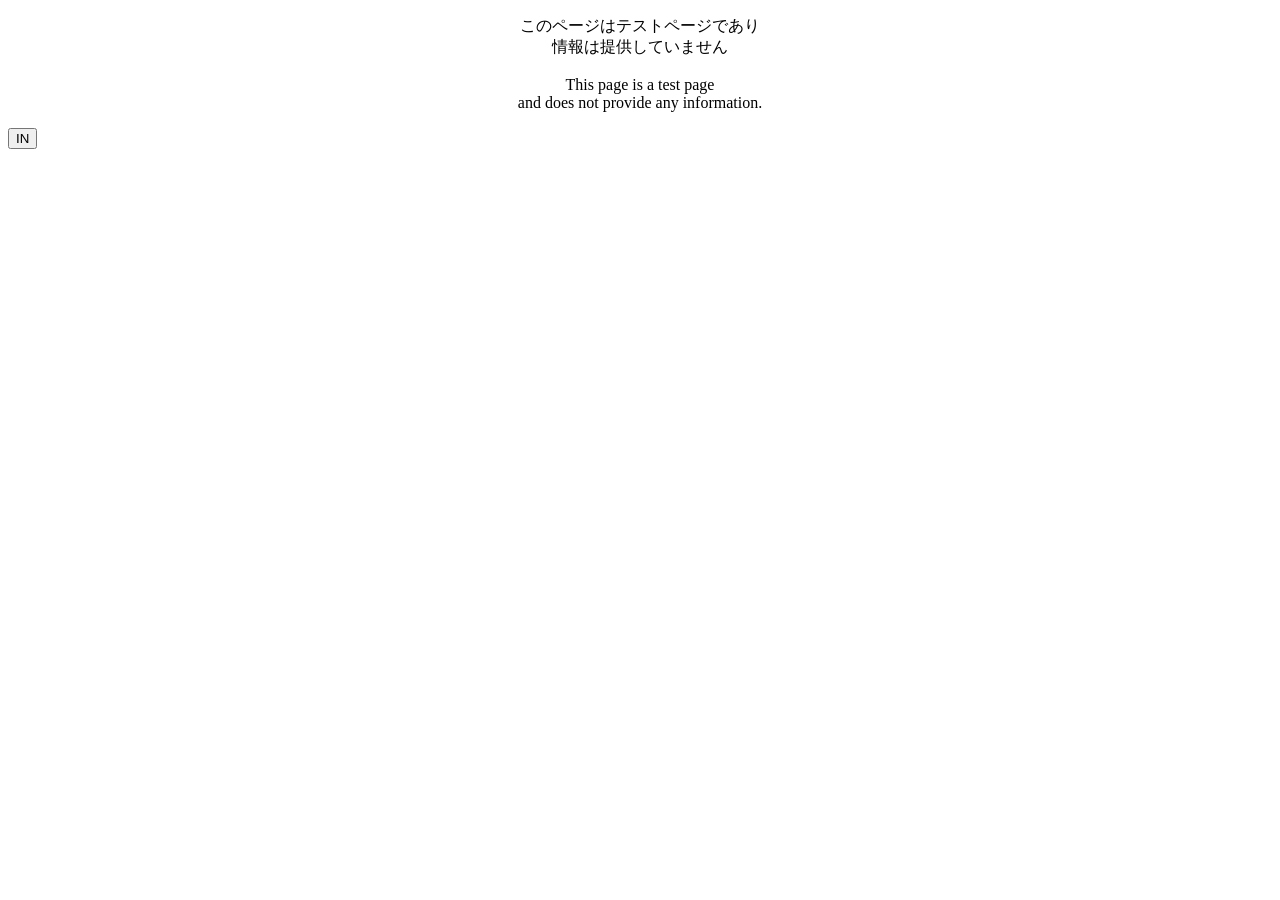
==== index.html @ 5dd29cb6 "htmlファイル 追加" ====
<!DOCTYPE html>
<html lang="ja">

 <head>
    <meta charset="utf-8">
    <meta name="viewport" content="width=device-width, initial-scale=1.0">
    <title>テストページ</title>

    <meta name="description" content="テストページ"> <!-- ページの説明 -->
    <meta name="format-detection" content="telephone=no">

    <link rel="stylesheet" href="CSS_JS/test.css">
    <link rel="stylesheet" href="CSS_JS/button.css">
 </head>

<body>

 <div id="container_index">

        <div id="index_1" style="text-align: center;"> 
            <p>このページはテストページであり <br>情報は提供していません<br>
            <br>This page is a test page <br>and does not provide any information.</p>
        </div>
        <div id="index_2">
        <button class="button-05" onclick="location.href='https://1pondemo2njin3.github.io/test/test.html';">
        <span>IN</span></button>
        </div> 
 
 </div>
 
</body>
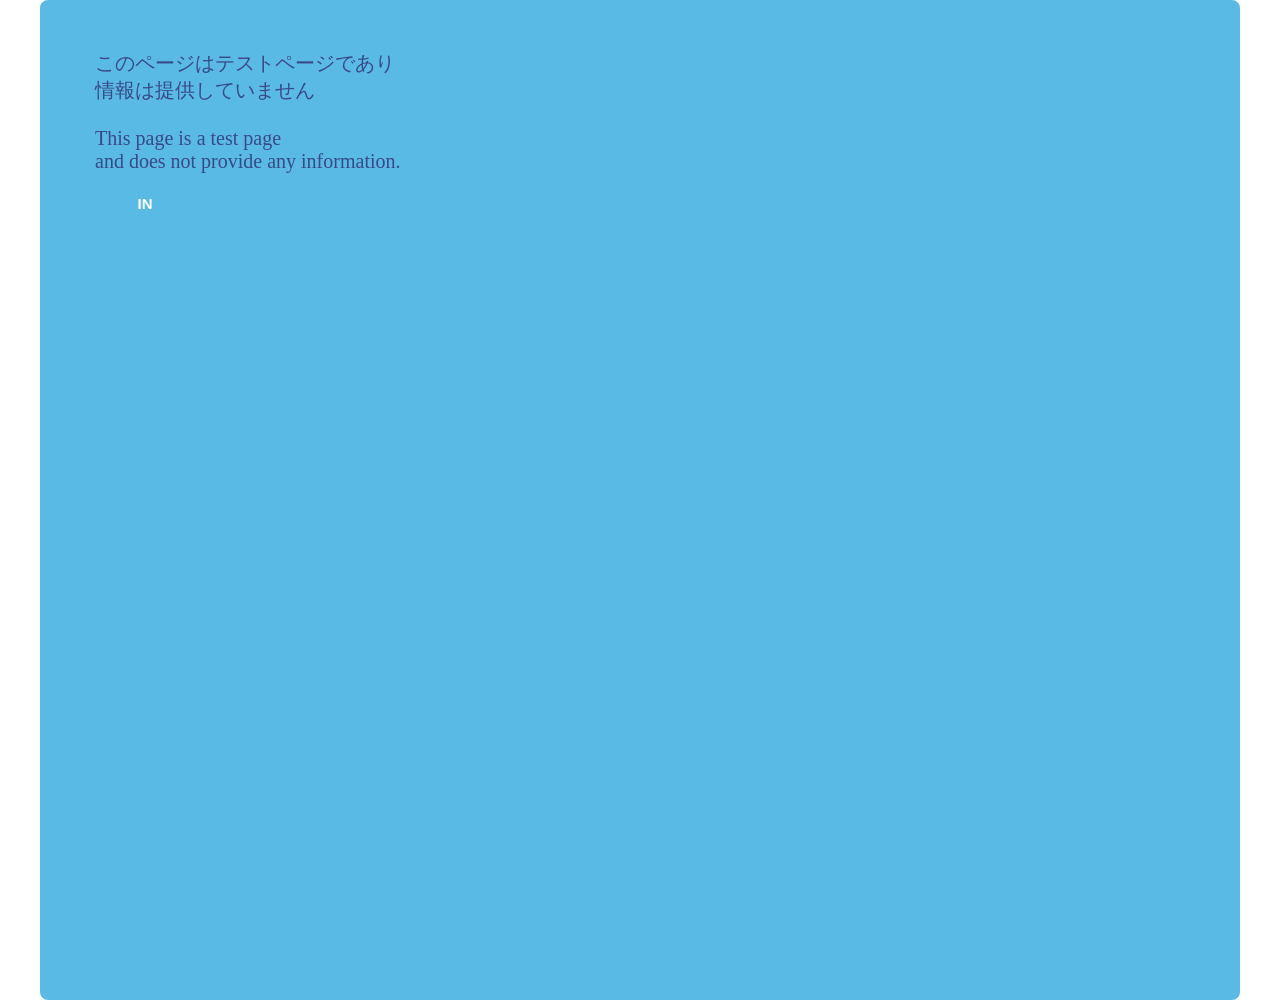
==== commit c23e2e87: "更新" ====
--- a/index.html
+++ b/index.html
@@ -15,17 +15,18 @@
 
 <body>
 
- <div id="container_index">
+    <div id="container_index">
 
-        <div id="index_1" style="text-align: center;"> 
+        <div id="index_p"> 
             <p>このページはテストページであり <br>情報は提供していません<br>
             <br>This page is a test page <br>and does not provide any information.</p>
         </div>
-        <div id="index_2">
+        <div id="index_button">
         <button class="button-05" onclick="location.href='https://1pondemo2njin3.github.io/test/test.html';">
         <span>IN</span></button>
         </div> 
  
- </div>
+    </div>
  
-</body>+</body>
+</html>
--- a/CSS_JS/test.css
+++ b/CSS_JS/test.css
@@ -0,0 +1,242 @@
+
+@charset "UTF-8";
+
+/* 画面幅が ~px以下のとき 指定カラムを非表示 */
+@media (max-width: 1150px) {#topic {display: none;}}
+
+/* 画面幅に応じての設定*/
+@media screen and (max-width: 975px) {
+  body{width: 760px;} #floatingBanner{width: 760px;}
+  .content_item_0 img {width: 300px;}}
+
+@media screen and (min-width: 975px) {
+  body{width: 975px;} #floatingBanner{width: 975px;}}
+
+@media screen and (min-width: 1150px) {
+  body{width: 1200px;} #floatingBanner{width: 1200px;}}
+
+
+
+html {height:100%;}
+body {margin: 0 auto; height:100%;} /* 余白を無くす */
+
+img {
+    margin: 5px; /* 外枠 */ padding: 0px; /* 内枠 */ 
+    border-radius: 10px; /* 角の丸み*/}
+
+h1 {margin: 0;} /*余白を無くす*/
+h2 {margin: 0px 5px;}
+
+a {text-decoration: none;} /* リンクの下線 */
+a:link    { color: #00B5BE;}   /* 通常のリンク */
+a:visited { color: #75358C;} /* 訪問済み */
+a:hover   { color: #b03d81;}    /* マウスオーバー */
+a:active  { color: ;}  /* クリック中 */
+
+p {margin: 0px 5px; font-size: 20px; color: #384A86;}
+
+
+
+#header {
+  display: flex; /* 横配列 */  
+  width: auto; height: 60px;
+  margin: 0 auto; /* 中央表示 */
+  border-radius: 0 0 10px 10px;
+  justify-content: ; /* 要素間スペース 均等配置 両端 詰め */
+
+  background-color: #5abae6;
+  }
+
+.floating-banner {
+  display: flex; /* 横配列 */
+  width: auto; height: 60px; /* ここの widthは %で指定*/
+  min-width: 760px; /* main+navの最小幅 */
+  max-width: 1200px;
+  border-radius: 0 0 10px 10px;  
+  justify-content: space-between;
+  pointer-events: none;  
+  background: #5abae6;
+  color: #fff;
+  position: fixed; /*画面上に固定*/
+  top: 0px;
+  opacity: 0; /* 初期状態を非表示(透明度) */
+  transform: translateY(-100%);
+  transition: opacity 0.4s ease, transform 0.4s ease, bottom 0.3s ease;
+  z-index: 10;
+  }
+
+.floating-banner.is-visible {
+  pointer-events: auto;
+  opacity: 1;  
+  transform: translateY(0);
+  }
+
+/*閉じる表示*/
+.floating-banner__close {
+  height: 20px; width: auto;
+  padding: 5px; margin: 25px 5px;
+  border-radius: 5px;
+  background-color: #8fcae6;
+  font-size: 12px;
+  cursor: pointer;
+  opacity: 1;
+  }
+
+.floating-banner__close:hover {opacity: 1;}
+.floating-banner_nav {display: flex;}
+
+
+.nav{margin-left: auto;}
+.nav a{color: #fff;}
+.nav ul {
+  display: flex;
+  padding: 0;
+  border-radius: 10px;
+  background-color: #8fcae6;
+  list-style-type: none;
+  text-align: center;  
+  }
+
+.nav li {
+  flex: 1; /* 各フレックスアイテムを等幅 */ 
+  width: 80px; height: auto; 
+  padding: 5px; margin: 5px;
+  border-radius: 5px;
+  background-color: #5abae6;
+  }
+
+
+
+
+footer {
+  height: auto;
+  margin: 15px 0 0 0; padding: 0;
+  border-radius: 10px 10px 0 0;
+  justify-content: space-between;
+  text-align:center; color: #fff;
+  background-color: #5abae6;
+  }
+
+
+
+#container_index {
+  width: auto; height:100%;
+  margin: 0 auto; /* 中央表示 */
+  padding: 50px;
+  border-radius: 8px;
+  background-color: #5ABAE6;
+  }
+
+#index_1 {
+  width: 500px;
+  margin: 0 auto; /* 中央表示 */
+  padding: 50px;
+  border-radius: 10px;
+  background-color: #d5f7ff;}
+
+#index_2 {
+  width: 110px;
+  margin: 200px auto; /* 中央表示 */
+  border-radius: 5px 30px 30px 5px;
+  background-color: #d5f7ff}
+
+#container_all {
+  width: auto;
+  min-width: 760px; /* main+navの最小幅 */
+  max-width: 1200px;
+  margin: 0 auto; /* 中央表示 */
+  background-color: #ece7e7;
+  color: #494541;
+  }
+
+#container_main {
+  display: flex;
+  width: auto;
+  min-width: ; /* main+navの最小幅 */
+  max-width: ;
+  margin: 0 auto; 
+  justify-content: flex-start;
+  }
+
+#container_center {display: flex;}
+
+#top {
+  width: 720px;
+  height: 200px;
+  margin: 5px auto;
+  border-radius: 10px;
+  background-color: #d5f7ff;
+  }
+  
+
+
+#sub_menu {
+  width: 110px;
+  margin: 5px 0px; padding: 0;
+  border-radius: 0 10px 10px 0;
+  background-color: #d5f7ff;
+  order: 1; /* 表示順番 */
+  }
+
+
+
+main {
+  display: flex;
+  flex-wrap: wrap; /* 画面が狭い場合は折り返して表示 */
+  width: auto;
+  min-width: 640px;
+  max-width: 860px;
+  padding: 5px;
+  gap: 5px; /* 間の幅 */
+  border-radius: 10px; /* 角丸 */
+  order: 2;
+  }
+
+/* 仕切り用*/
+.content_item_sub {
+  width: 860px; height: 0px;
+  margin: 0; padding: 0;
+  border-radius: 10px;
+  }
+
+.content_item_1 {
+  width: 210px; height: auto;
+  margin: 0; padding: 0;
+  border-radius: 10px 10px 30px 10px;
+  box-shadow: 10px 10px 10px #49454133; /* 影 */
+  background-color: #a8eed7;
+  font-size: 15px; color: #00B5BE;
+  }
+
+.content_item_2 {
+  width: 410px;
+  margin: 0; padding: 0px 7px;
+  border-radius: 10px 10px 30px 10px;
+  box-shadow: 10px 10px 10px #49454133; /* 影 */
+  background-color: #d2e9e1;
+  }
+
+.content_item_3 {
+  width: 610px;
+  margin: 0; padding: 0px 14px;
+  border-radius: 10px 10px 30px 10px;
+  box-shadow: 10px 10px 10px #49454133; /* 影 */
+  background-color: #8dd4bd;
+  }
+
+
+#topic {
+  width: 215px; min-width: 215px; /* 最小値 */
+  margin: 5px 0;  padding: 5px;
+  border-radius: 10px 0 0 10px;
+  background-color: #d5f7ff;
+  order: 3;
+  }
+
+.topic_item {
+  width: auto; height: auto;
+  margin: 0; padding: 0;
+  border-radius: 10px;
+  }
+
+
--- a/CSS_JS/button.css
+++ b/CSS_JS/button.css
@@ -0,0 +1,326 @@
+
+.セレクタ /* .button .image .cardなど */ {transition: transform 0.3s ease;}
+/* transition(動作設定): transform(変化) 時間(秒数) イメージ */
+
+.セレクタ:hover {transform: scale(1.1);} /* :hover(カーソルが乗った時)  scale(拡大) */
+.セレクタ:hover {transform: translateY(-5px);} /* translate(X横 Y縦 移動) */
+.セレクタ:hover {opacity: 0.7;} /* opacity(フェード) */
+
+/* 色の変化 */
+.セレクタ /* .buttonなど */ {background-color: #eee; color: #333;
+          transition: background-color 0.3s ease, color 0.3s ease;}
+.セレクタ /* .buttonなど */ :hover {background-color: #333; color: #fff;}
+
+/* 影の追加で立体感 */
+.セレクタ {transition: box-shadow 0.3s ease;}
+.セレクタ:hover {box-shadow: 0 10px 20px rgba(0, 0, 0, 0.2);}
+
+/* 下線スライド */
+.セレクタ /* .linkなど */ {
+    position: relative;
+    display: inline-block;
+    text-decoration: none;}
+.セレクタ /* .linkなど */ ::after {
+    content: '';
+    position: absolute;
+    left: 0; bottom: -2px;
+    width: 100%; height: 2px;
+    background: #333;
+    transform: scaleX(0);
+    transform-origin: left;
+    transition: transform 0.3s ease;}
+.セレクタ /* linkなど */ :hover::after {transform: scaleX(1);}
+
+/* inline要素(<a> <span>など)には transform(scale)が効かない */
+
+
+
+/* サンプル用の色 */
+.color_F8DB55 {background-color: #F8DB55}
+.color_F57D38 {background-color: #F57D38}
+.color_EA504A {background-color: #EA504A}
+.color_FA7395 {background-color: #FA7395}
+.color_EE6DCB {background-color: #EE6DCB}
+.color_B03D81 {background-color: #B03D81}
+.color_75358C {background-color: #75358C}
+
+.color_384A86 {background-color: #384A86}
+.color_3376D2 {background-color: #3376D2}
+.color_69A9E9 {background-color: #69A9E9}
+.color_5ABAE6 {background-color: #5ABAE6}
+.color_00B5BE {background-color: #00B5BE}
+.color_64C3C1 {background-color: #64C3C1}
+.color_4BD18C {background-color: #4BD18C}
+.color_1C7763 {background-color: #1C7763}
+
+.color_ECE7E7 {background-color: #ECE7E7}
+.color_494541 {background-color: #494541}
+.color_AF7E51 {background-color: #AF7E51}
+
+
+
+.color-btn {
+    position: relative;
+    display: inline-block;
+    width: 100px; height: 100px;
+    margin: 2px; padding: 0;
+    border: none; border-radius: 50px;
+    font-size: 20px; font-weight: 700; color: #fff;
+    line-height: 0; letter-spacing: .01em;
+    cursor: pointer;
+    overflow: hidden;
+    }
+
+.button-01 {
+    position: relative;
+    display: inline-block;
+    width: 100px; height: 50px;
+    margin: 5px; padding: 0;
+    border: none; border-radius: 5px;
+    background: #5abae6;
+    font-size: 15px; font-weight: 700; color: #fff;
+    line-height: 1; letter-spacing: .01em;
+    cursor: pointer;
+    overflow: hidden;
+    transition: color .25s ease;
+    }
+
+.button-01 > span { position: relative; z-index: 1; }
+  
+/* 左→右 スライドインする面 */
+.button-01::before {
+    content:"";
+    position:absolute;
+    inset:0;
+    background:#f8db55;
+    transform: translateX(-100%); /* 初期は左の外 */
+    transition: transform .35s ease;
+    }
+  
+.button-01:hover::before,
+.button-01:focus-visible::before {transform: translateX(0); /* 全面に広がる */}
+.button-01:hover,
+.button-01:focus-visible {color:#5abae6; outline:none;}
+
+
+
+.button-02 {
+    position: relative;
+    display: inline-block;
+    width: 100px; height: 50px;
+    margin: 5px; padding: 0;
+    background: #5abae6;
+    border: none; border-radius: 5px 20px;
+    font-size: 15px; font-weight:700; color:#fff;
+    line-height: 1; letter-spacing: .01em; 
+    min-height: 44px; min-inline-size:12ch;
+    cursor:pointer;
+    }
+  
+/* 外周にぴったり重ねる：inset:0 / border-radius:inherit がポイント */
+.button-02::after {
+    content:""; position:absolute; inset:0;
+    border: 4px solid #f8db55; border-radius: inherit;
+    opacity: 0; transform: scale(.96); /* ほんの少し縮めて → 等倍へ */
+    transition: opacity .35s ease, transform .35s ease;
+    pointer-events: none; /* クリックを邪魔しない */
+    }
+  
+.button-02:hover::after,
+.button-02:focus-visible::after {opacity: 1; transform: scale(1);}
+.button-02:focus-visible {outline:none;}
+
+
+
+.button-03 {
+    display: inline-block;
+    width: 100px; height: 50px;
+    margin: 5px; padding: 0;   
+    border: none; border-radius: 100px;     
+    background: #5abae6;
+    font-size: 15px; font-weight: 700; color: #fff;
+    line-height: 1; letter-spacing: 0.01em;
+ 
+    /* アクセシビリティ */
+    min-height: 44px; min-inline-size: 12ch;
+  
+    /* アニメーション */
+    cursor: pointer;
+    transform: scale(1);
+    transition: color .25s ease, background .35s ease, transform .25s ease;
+    }
+  
+.button-03 > span {position: relative; z-index: 1;}
+  
+.button-03:hover,
+.button-03:focus-visible {
+    background: linear-gradient(45deg, #5abae6 0%, #f8db55 100%);
+    color: #fff; /* 反転 */
+    transform: scale(1.06); /* 拡大 */
+    outline: none;
+    }
+
+
+
+.button-05 {
+    position: relative;
+    display: inline-block;
+    width: 100px; height: 50px;
+    margin: 5px; padding: 0; /* 右側を少し広めに(矢印のスペース) */
+    border: 0px solid #f8db55; border-radius: 5px 25px 25px 5px;
+    background: #5abae6;
+    font-size: 15px; font-weight: 700; color:#fff;
+    line-height: 1; letter-spacing: .01em;
+    min-height: 44px; min-inline-size: 12ch;
+    cursor: pointer;
+    transition: background .3s ease, color .3s ease, border-color .3s ease;
+    }
+.button-05 > span {position: relative; z-index: 1;}
+  
+/* 矢印アイコン(→)が右からスライドイン */
+.button-05::after {
+    content: "→";
+    position: absolute;
+    right: 16px; top: 50%; transform: translateY(-50%) translateX(-6px);
+    opacity: 0;
+    transition: transform .25s ease, opacity .25s ease, color .25s ease;
+    color: #f8db55; /* 初期は枠色に合わせて控えめ */
+    }
+  
+.button-05:hover,
+.button-05:focus-visible {
+    background: #f8db55; /* ホバーでターコイズ面に */
+    color: #5abae6; /* 文字は白へ */
+    border-color: #f8db55;
+    outline: none;}
+.button-05:hover::after,
+.button-05:focus-visible::after {
+    transform: translateY(-50%) translateX(0);
+    opacity: 1;
+    color: #5abae6; /* 背景が濃いので矢印も白に */
+    }
+
+
+
+.button-06 {
+    position:relative;
+    display:inline-grid; 
+    place-items:center; /* 2ラベルを重ねる */
+    width: 100px; height: 50px;
+    margin: 5px; padding: 0;
+    border:none; border-radius:5px 5px 20px 20px;
+    background:#5abae6;
+    font-size:15px; font-weight: 700; color:#fff;
+    line-height:2; letter-spacing:.01em; 
+    min-height:44px; min-inline-size:12ch;
+    cursor:pointer; overflow:hidden;
+    transition: background .3s ease, color .25s ease;
+    }
+
+.button-06 > span {grid-area:1/1; transition: transform .3s ease;}
+
+.label-default {transform:translateY(0);}
+.label-hover {transform:translateY(-200%); color:#5abae6;}
+      
+.button-06:hover,
+.button-06:focus-visible {background:#f8db55; color:#5abae6; outline:none;}
+
+.button-06:hover .label-default,
+.button-06:focus-visible .label-default {transform:translateY(200%);}
+      
+.button-06:hover .label-hover,
+.button-06:focus-visible .label-hover {transform:translateY(0);}
+
+
+
+.button-07 {
+    position: inline-block;
+    display: inline-block;
+    padding: 0;
+    border: none;
+    background: transparent;
+    cursor: pointer;
+    }
+
+/* 内側の面をまとめる */
+.button-07 .flip {
+    display:inline-grid; 
+    place-items:center;
+    width: 100px; height: 50px;
+    margin: 5px; padding: 0;
+    min-height:44px; min-inline-size:12ch;
+    font-size:15px; font-weight: 700;
+    line-height:1; letter-spacing:.01em;
+    transform-style:preserve-3d;
+    transition: transform .45s ease;
+    }
+
+/* 表面・裏面 */
+.button-07 .front,
+.button-07 .back {
+    grid-area: 1/1;
+    display: grid; 
+    place-items: center;
+    height: 100%; width: 100%;
+    border-radius: 8px;
+    backface-visibility: hidden;
+    }
+
+.button-07 .front {
+    background:#5abae6; 
+    color:#fff;
+    transform: rotateY(0deg) 
+    }
+
+.button-07 .back {
+    background:#f8db55; 
+    color:#5abae6;
+    transform: rotateY(180deg);
+    }
+
+/* ホバーでくるっと回転（Y軸） */
+.button-07:hover .flip,
+.button-07:focus-visible .flip {transform: rotateY(180deg);}
+.button-07:focus-visible { outline:none; }
+
+
+
+.button-10{
+    position: relative;
+    display: inline-block;
+    width: 100px; height: 50px;
+    margin: 5px; padding: 0;
+    border: none; border-radius: 20px 5px;
+    overflow: hidden;                 
+    background: #f8db55; 
+    font-size: 15px; font-weight: 700; color: #5abae6;
+    line-height: 1; letter-spacing: .01em;
+    min-height: 44px; min-inline-size: 12ch;
+    cursor: pointer;
+    transition: color .25s ease;
+    }
+
+.button-10 > span{ position: relative; z-index: 1; }
+  
+/* ダイヤ型 */
+.button-10::before{
+    content:"";
+    position:absolute; 
+    inset:0;
+    background: #5abae6;
+
+    /* 正真正銘のダイヤ形に切り抜く */
+    clip-path: polygon(50% 0%, 85% 50%, 50% 100%, 15% 50%);
+    transform-origin: center;
+    transform: scale(3.0);
+    transition: transform .85s ease;
+    pointer-events: none;
+    }
+  
+/* ホバーで菱形を中心へ“ズームイン” */
+.button-10:hover::before,
+.button-10:focus-visible::before{transform: scale(0);}
+.button-10:focus-visible{outline: none;}
+
+
+
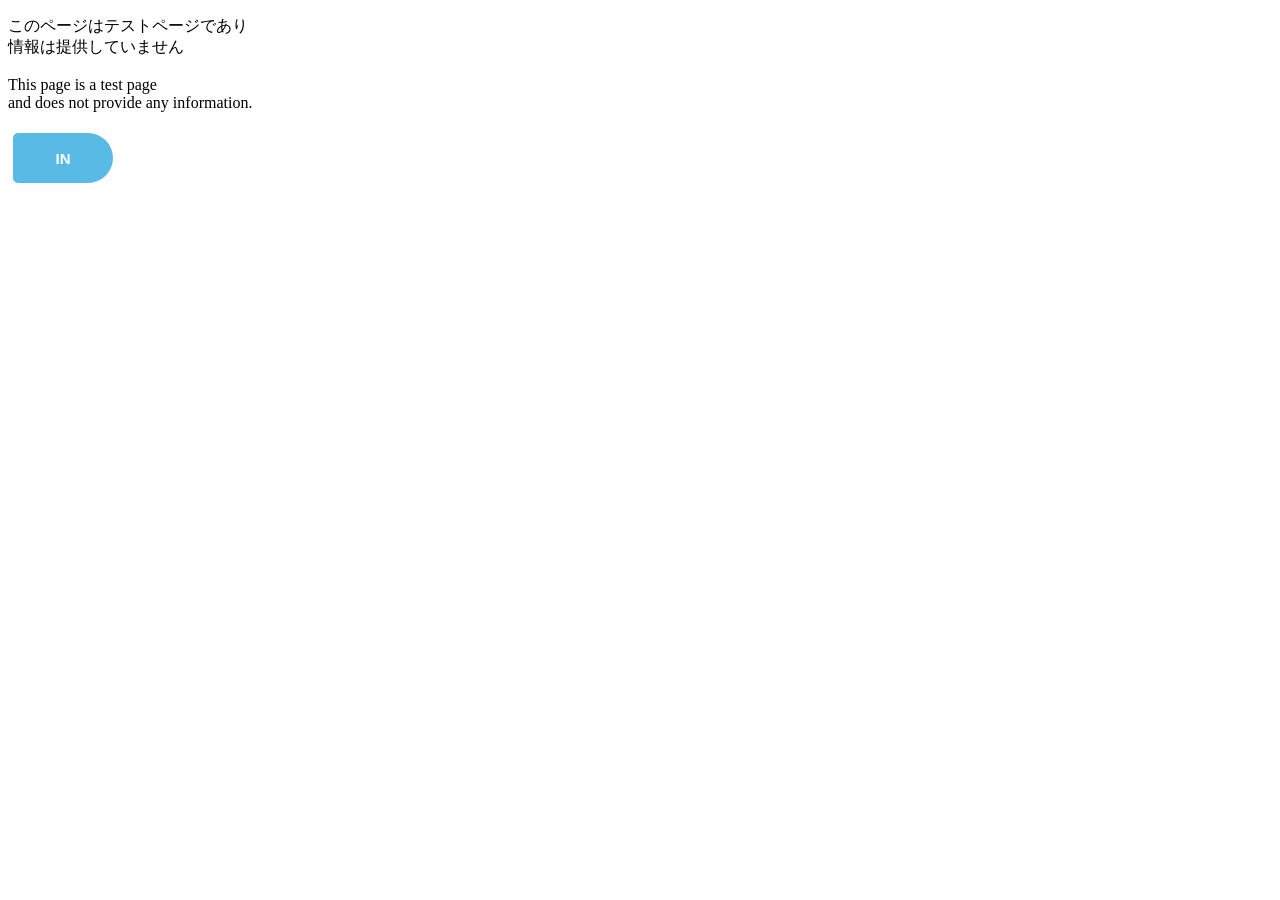
==== commit 9614e886: "Add files via upload" ====
--- a/index.html
+++ b/index.html
@@ -9,7 +9,7 @@
     <meta name="description" content="テストページ"> <!-- ページの説明 -->
     <meta name="format-detection" content="telephone=no">
 
-    <link rel="stylesheet" href="CSS_JS/test.css">
+    <link rel="stylesheet" href="CSS_JS/index.css">
     <link rel="stylesheet" href="CSS_JS/button.css">
  </head>
 
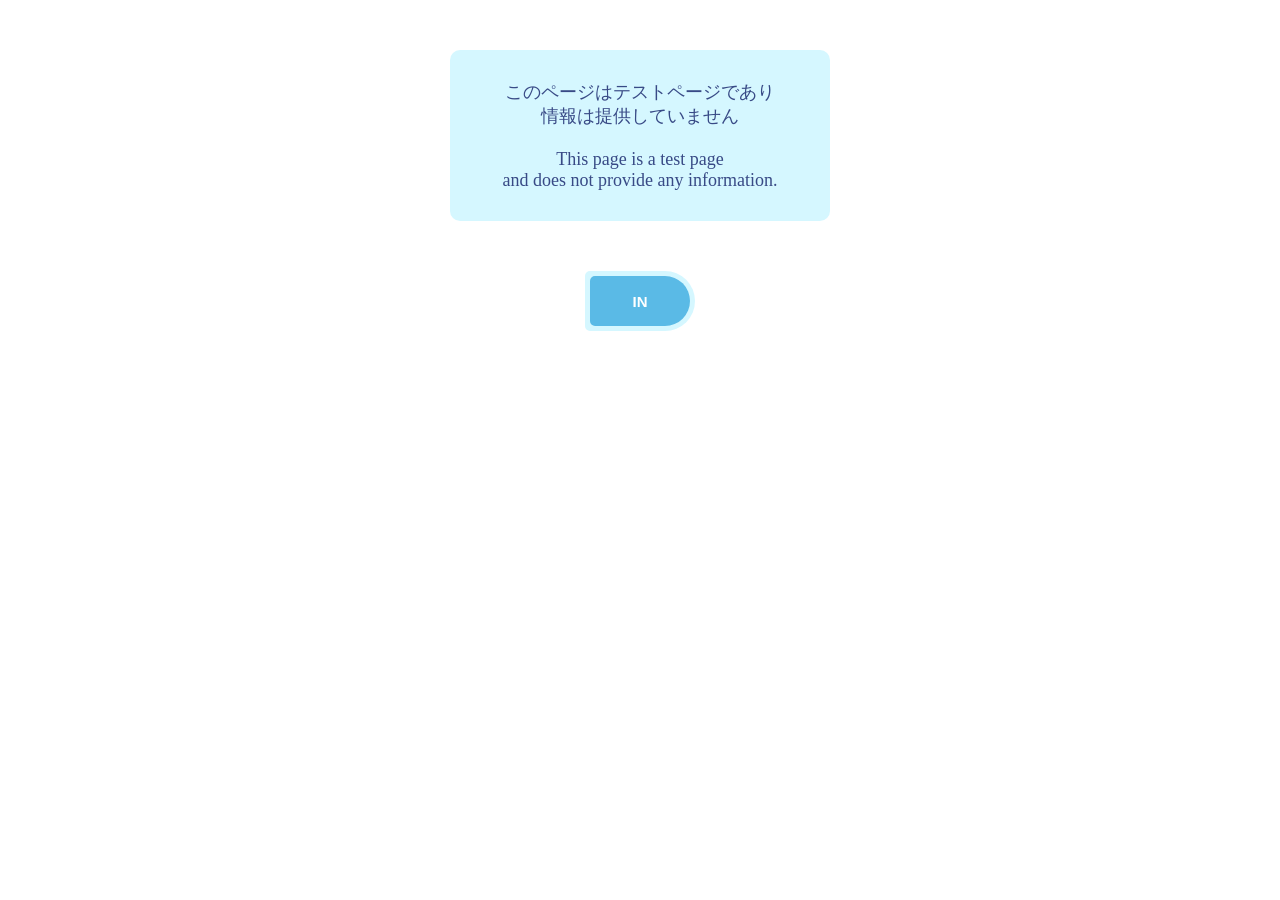
==== commit e1933f3d: "Update index.html" ====
--- a/index.html
+++ b/index.html
@@ -22,11 +22,11 @@
             <br>This page is a test page <br>and does not provide any information.</p>
         </div>
         <div id="index_button">
-        <button class="button-05" onclick="location.href='https://1pondemo2njin3.github.io/test/test.html';">
+        <button class="button-05" onclick="location.href='https://1pondemo2njin3.github.io/test/test_sub.html';">
         <span>IN</span></button>
         </div> 
  
     </div>
  
 </body>
-</html>+</html>
--- a/CSS_JS/index.css
+++ b/CSS_JS/index.css
@@ -0,0 +1,39 @@
+
+@charset "UTF-8";
+
+p {margin: 0px 5px; font-size: 18px; color: #384A86;}
+
+
+
+html body {width: 100%; height: 100%; margin: 0 auto;}
+
+
+/* 各 コンテナー */
+#container_index {
+    display: ; /* インライン要素<a><p><span>を ブロック */
+    width: ; height: ;
+    margin: 0 auto; /* 中央表示 */
+    padding: 0px auto;
+    border-radius: 8px;
+    /* background-color: #5abae6; */
+    }
+  
+  #index_p {
+    width: auto; max-width: 320px;
+    margin: 50px auto;
+    padding: 30px;
+    border-radius: 10px;
+    background-color: #d5f7ff;
+    text-align: center;
+  }
+  
+  #index_button {
+    width: 110px;
+    margin: 30px auto; /* 中央表示 */
+    border-radius: 5px 30px 30px 5px;
+    background-color: #d5f7ff;
+    text-align: center; 
+  }
+
+
+
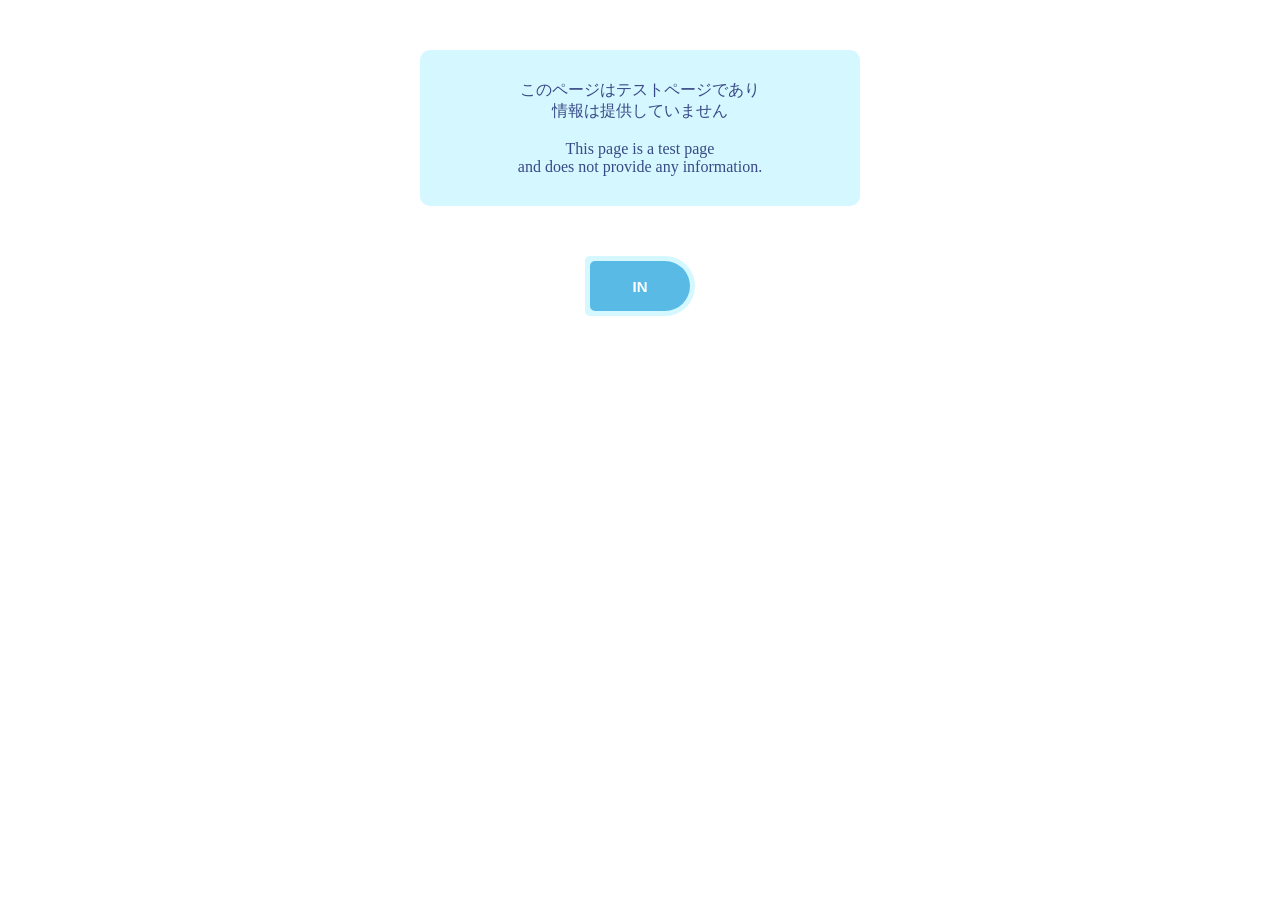
==== commit 26b41c8f: "Add files via upload" ====
--- a/index.html
+++ b/index.html
@@ -22,11 +22,11 @@
             <br>This page is a test page <br>and does not provide any information.</p>
         </div>
         <div id="index_button">
-        <button class="button-05" onclick="location.href='https://1pondemo2njin3.github.io/test/test_sub.html';">
+        <button class="button-05" onclick="location.href='https://1pondemo2njin3.github.io/test/test.html';">
         <span>IN</span></button>
         </div> 
  
     </div>
  
 </body>
-</html>
+</html>
--- a/CSS_JS/index.css
+++ b/CSS_JS/index.css
@@ -1,7 +1,7 @@
 
 @charset "UTF-8";
 
-p {margin: 0px 5px; font-size: 18px; color: #384A86;}
+p {margin: 0px 5px; font-size: 16px; color: #384A86;}
 
 
 
@@ -10,16 +10,15 @@
 
 /* 各 コンテナー */
 #container_index {
-    display: ; /* インライン要素<a><p><span>を ブロック */
-    width: ; height: ;
-    margin: 0 auto; /* 中央表示 */
+    width: 100%; height: ;
+    margin: 0 auto; /* 中央寄せ */
     padding: 0px auto;
     border-radius: 8px;
     /* background-color: #5abae6; */
     }
   
   #index_p {
-    width: auto; max-width: 320px;
+    width: auto; max-width: 380px;
     margin: 50px auto;
     padding: 30px;
     border-radius: 10px;
@@ -29,7 +28,7 @@
   
   #index_button {
     width: 110px;
-    margin: 30px auto; /* 中央表示 */
+    margin: 30px auto;
     border-radius: 5px 30px 30px 5px;
     background-color: #d5f7ff;
     text-align: center; 
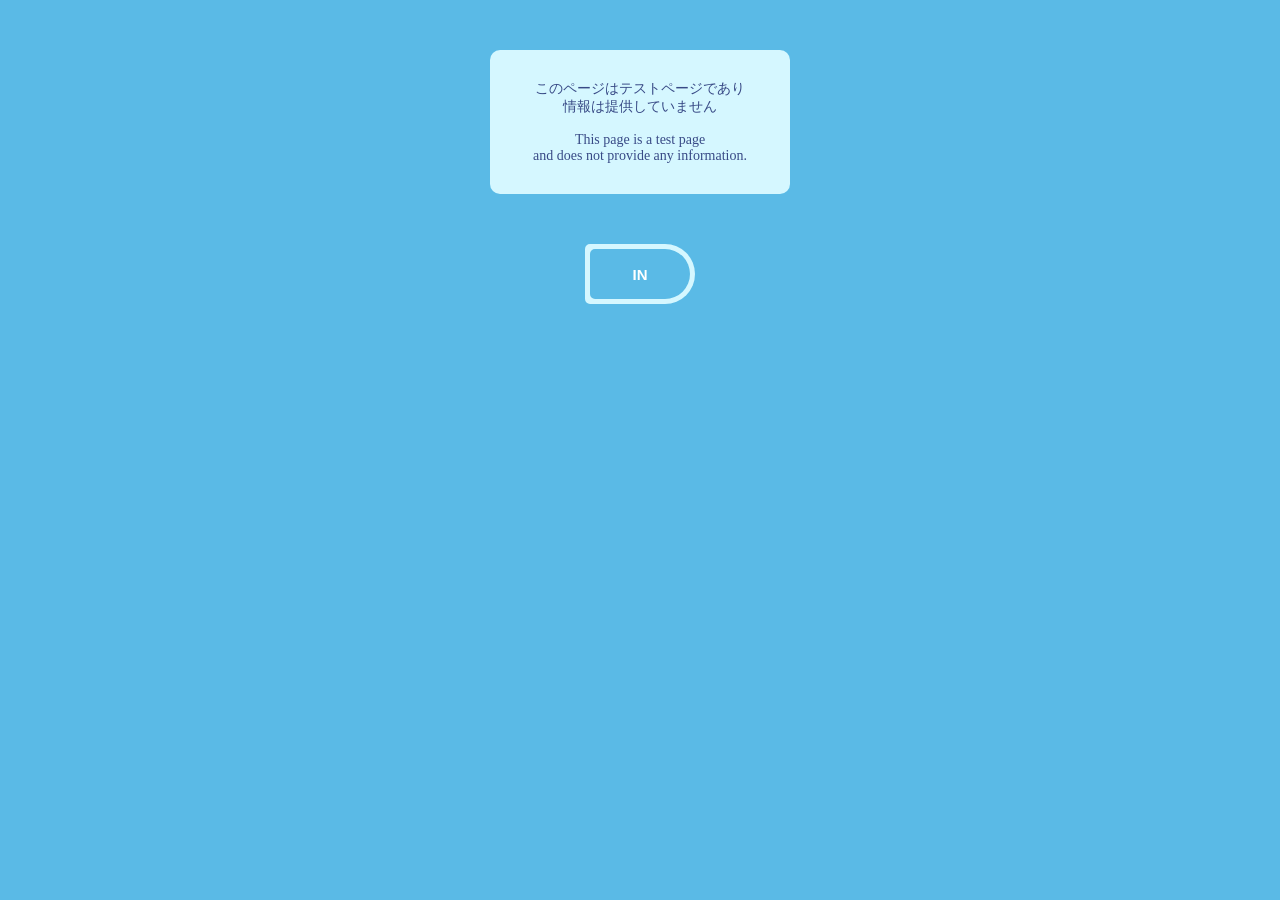
==== commit 759b9bae: "Add files via upload" ====
--- a/index.html
+++ b/index.html
@@ -3,14 +3,14 @@
 
  <head>
     <meta charset="utf-8">
-    <meta name="viewport" content="width=device-width, initial-scale=1.0">
+    <meta name="viewport" content="width=device-width,">
     <title>テストページ</title>
 
     <meta name="description" content="テストページ"> <!-- ページの説明 -->
     <meta name="format-detection" content="telephone=no">
 
+    <link rel="stylesheet" href="CSS_JS/button.css">
     <link rel="stylesheet" href="CSS_JS/index.css">
-    <link rel="stylesheet" href="CSS_JS/button.css">
  </head>
 
 <body>
--- a/CSS_JS/index.css
+++ b/CSS_JS/index.css
@@ -1,20 +1,21 @@
 
 @charset "UTF-8";
 
-p {margin: 0px 5px; font-size: 16px; color: #384A86;}
+p   {margin: 0px 5px; font-size: 14px; color: #384A86;}
 
 
 
-html body {width: 100%; height: 100%; margin: 0 auto;}
+html body {
+  width: 100%; height: 100%; margin: 0 auto;
+  background-color: #5abae6;}
 
 
 /* 各 コンテナー */
 #container_index {
-    width: 100%; height: ;
+    max-width: 300px; height: auto;
     margin: 0 auto; /* 中央寄せ */
     padding: 0px auto;
-    border-radius: 8px;
-    /* background-color: #5abae6; */
+    border-radius: 8px; 
     }
   
   #index_p {
